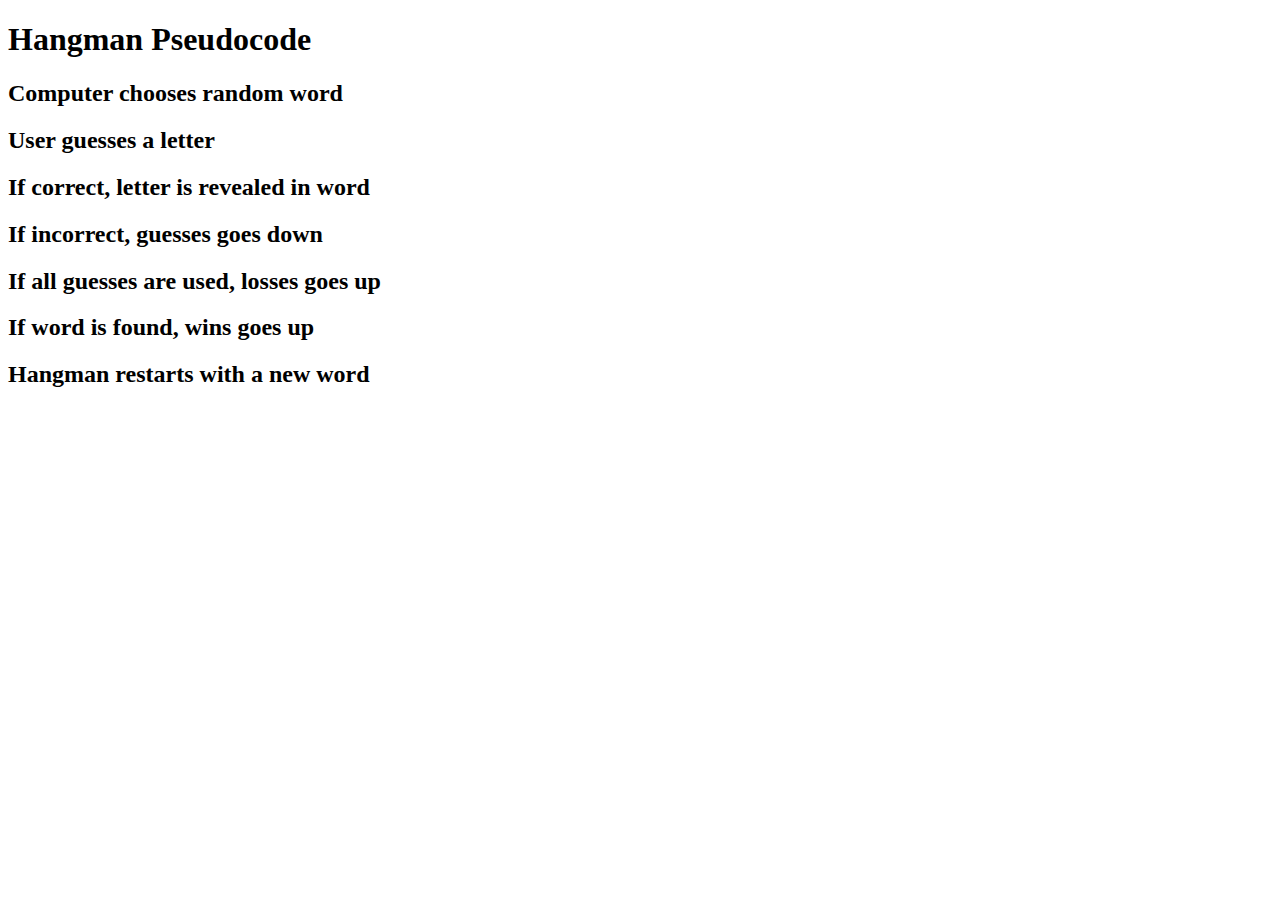
==== psuedocode.html @ 5ba14117 "Mon 12:12" ====
<!DOCTYPE html>
<html lang="en">
<head>
	<meta charset="UTF-8">
	<title>Hangman Pseudocode</title>
</head>
<body>
	
<h1>Hangman Pseudocode</h1>
	<h2>Computer chooses random word</h2>
	<h2>User guesses a letter</h2>
	<h2>If correct, letter is revealed in word</h2>
	<h2>If incorrect, guesses goes down</h2>
	<h2>If all guesses are used, losses goes up</h2>
	<h2>If word is found, wins goes up</h2>
	<h2>Hangman restarts with a new word</h2>

</body>
</html>
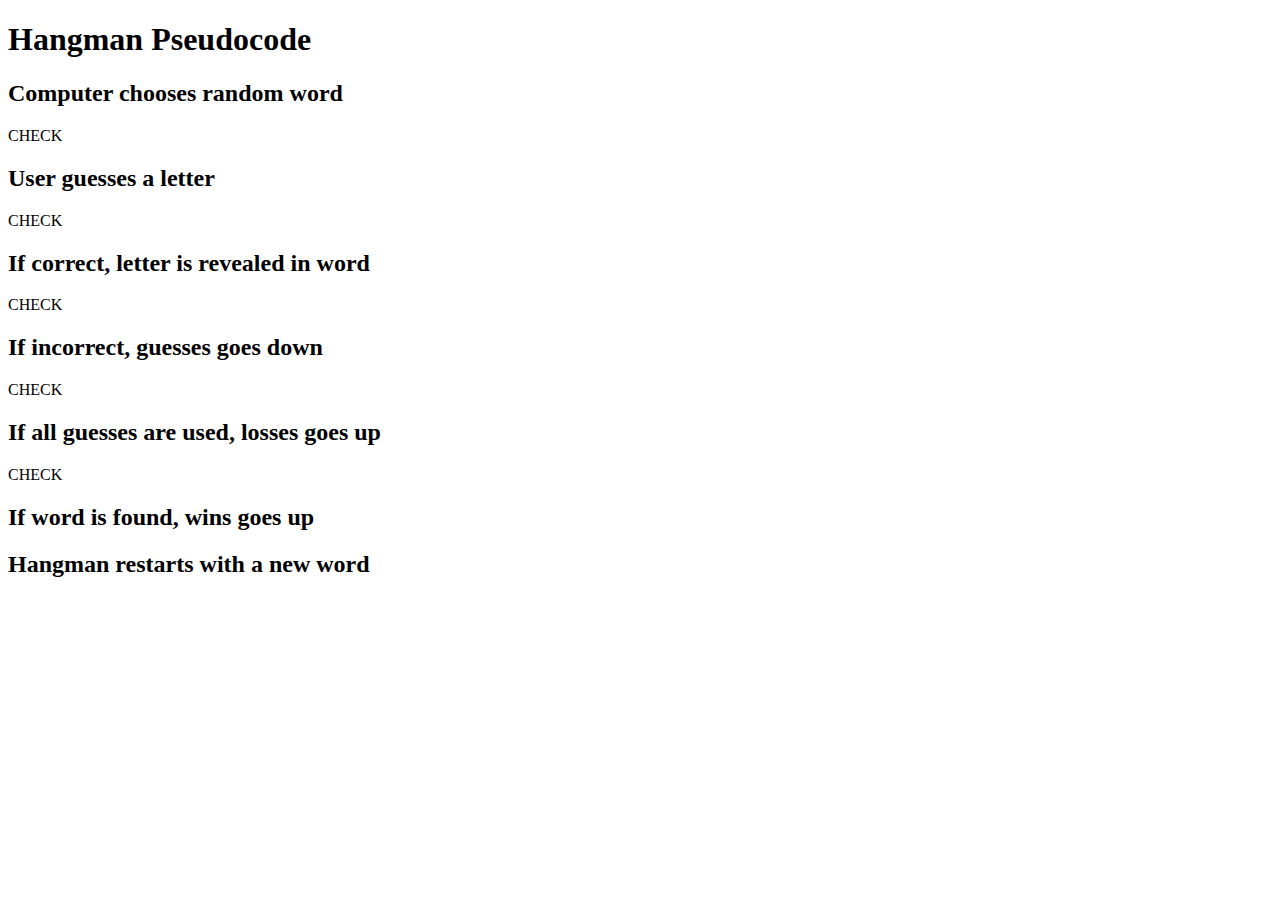
==== commit 252428cc: "Tue 3:13" ====
--- a/psuedocode.html
+++ b/psuedocode.html
@@ -7,11 +7,11 @@
 <body>
 	
 <h1>Hangman Pseudocode</h1>
-	<h2>Computer chooses random word</h2>
-	<h2>User guesses a letter</h2>
-	<h2>If correct, letter is revealed in word</h2>
-	<h2>If incorrect, guesses goes down</h2>
-	<h2>If all guesses are used, losses goes up</h2>
+	<h2>Computer chooses random word</h2>CHECK
+	<h2>User guesses a letter</h2>CHECK
+	<h2>If correct, letter is revealed in word</h2>CHECK
+	<h2>If incorrect, guesses goes down</h2>CHECK
+	<h2>If all guesses are used, losses goes up</h2>CHECK
 	<h2>If word is found, wins goes up</h2>
 	<h2>Hangman restarts with a new word</h2>
 
